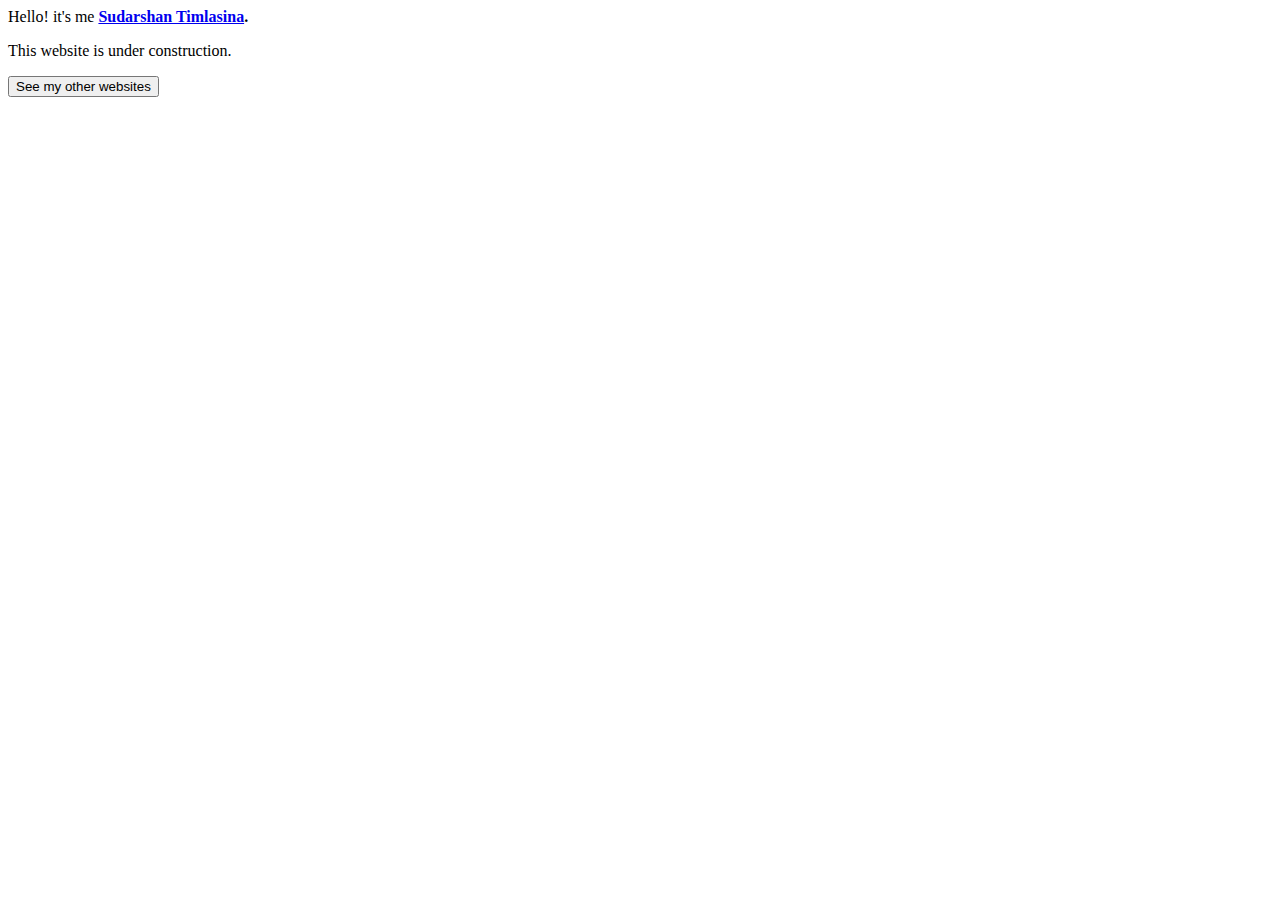
==== docs/index.html @ 5dbbd60c "Update index.html" ====
<html>
<head>
  <Title> Sudarshan Timlasina </Title>
  </head>
  <body bg color =Green>
    Hello! it's me <b> <a href="https://youtu.be/eBGIQ7ZuuiU">Sudarshan Timlasina</a>.</b> <p>
    This website is under construction. <p>
    <a href="https://www.sudarshantimalsina.wordpress.com">

    <button>See my other websites</button>

  </a>
    </body>
  </html>
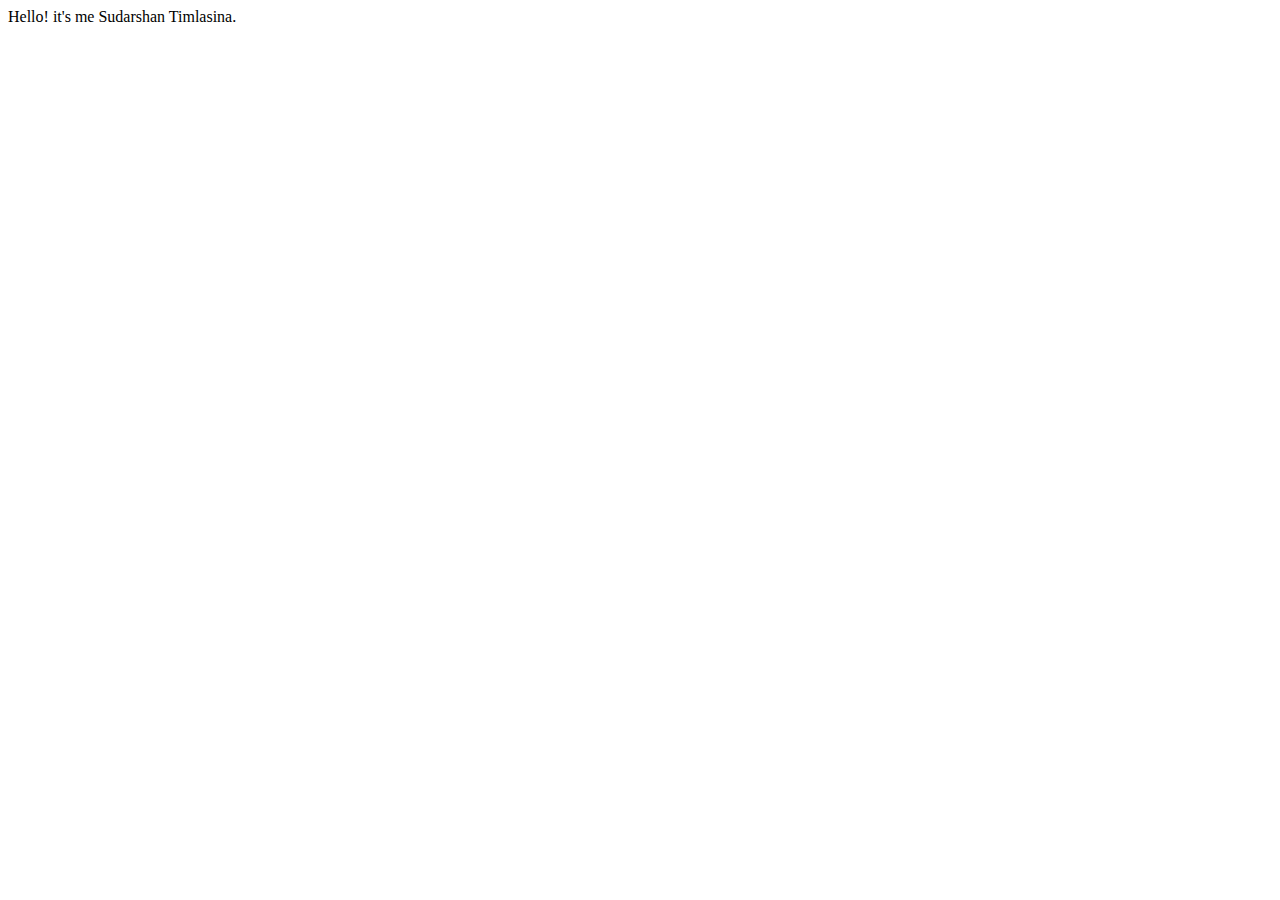
==== commit 8c47460c: "Update index.html" ====
--- a/docs/index.html
+++ b/docs/index.html
@@ -2,14 +2,12 @@
 <head>
   <Title> Sudarshan Timlasina </Title>
   </head>
-  <body bg color =Green>
-    Hello! it's me <b> <a href="https://youtu.be/eBGIQ7ZuuiU">Sudarshan Timlasina</a>.</b> <p>
-    This website is under construction. <p>
-    <a href="https://www.sudarshantimalsina.wordpress.com">
+  <body>
+    Hello! it's me Sudarshan Timlasina.
 
-    <button>See my other websites</button>
+     <script async src="https://pagead2.googlesyndication.com/pagead/js/adsbygoogle.js?client=ca-pub-4993216898075371"
+     crossorigin="anonymous"></script>
 
-  </a>
     </body>
   </html>
    
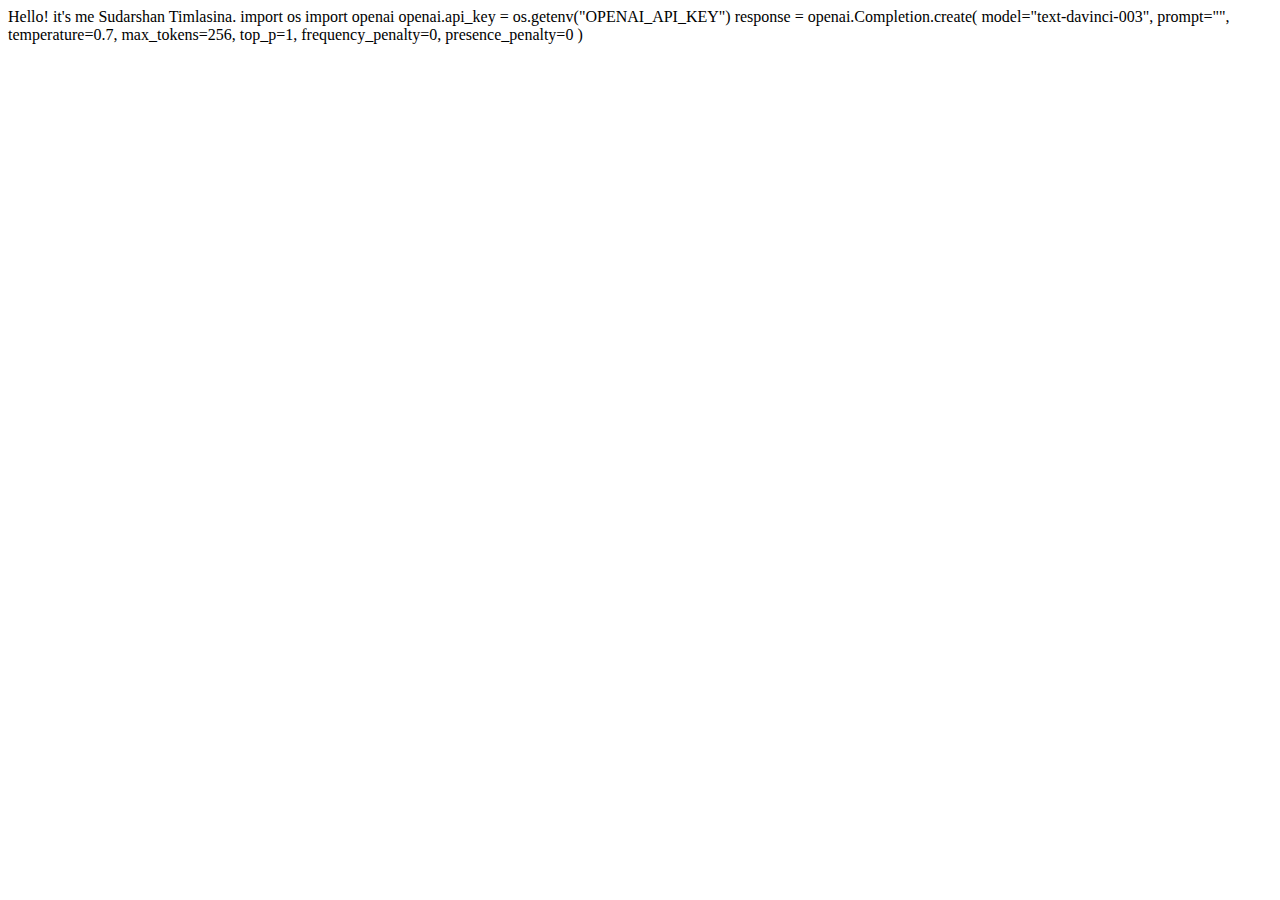
==== commit 2caf7f02: "added Gpt" ====
--- a/docs/index.html
+++ b/docs/index.html
@@ -4,6 +4,22 @@
   </head>
   <body>
     Hello! it's me Sudarshan Timlasina.
+     <py-script>
+import os
+import openai
+
+openai.api_key = os.getenv("OPENAI_API_KEY")
+
+response = openai.Completion.create(
+  model="text-davinci-003",
+  prompt="",
+  temperature=0.7,
+  max_tokens=256,
+  top_p=1,
+  frequency_penalty=0,
+  presence_penalty=0
+)
+</Py-script>
 
      <script async src="https://pagead2.googlesyndication.com/pagead/js/adsbygoogle.js?client=ca-pub-4993216898075371"
      crossorigin="anonymous"></script>
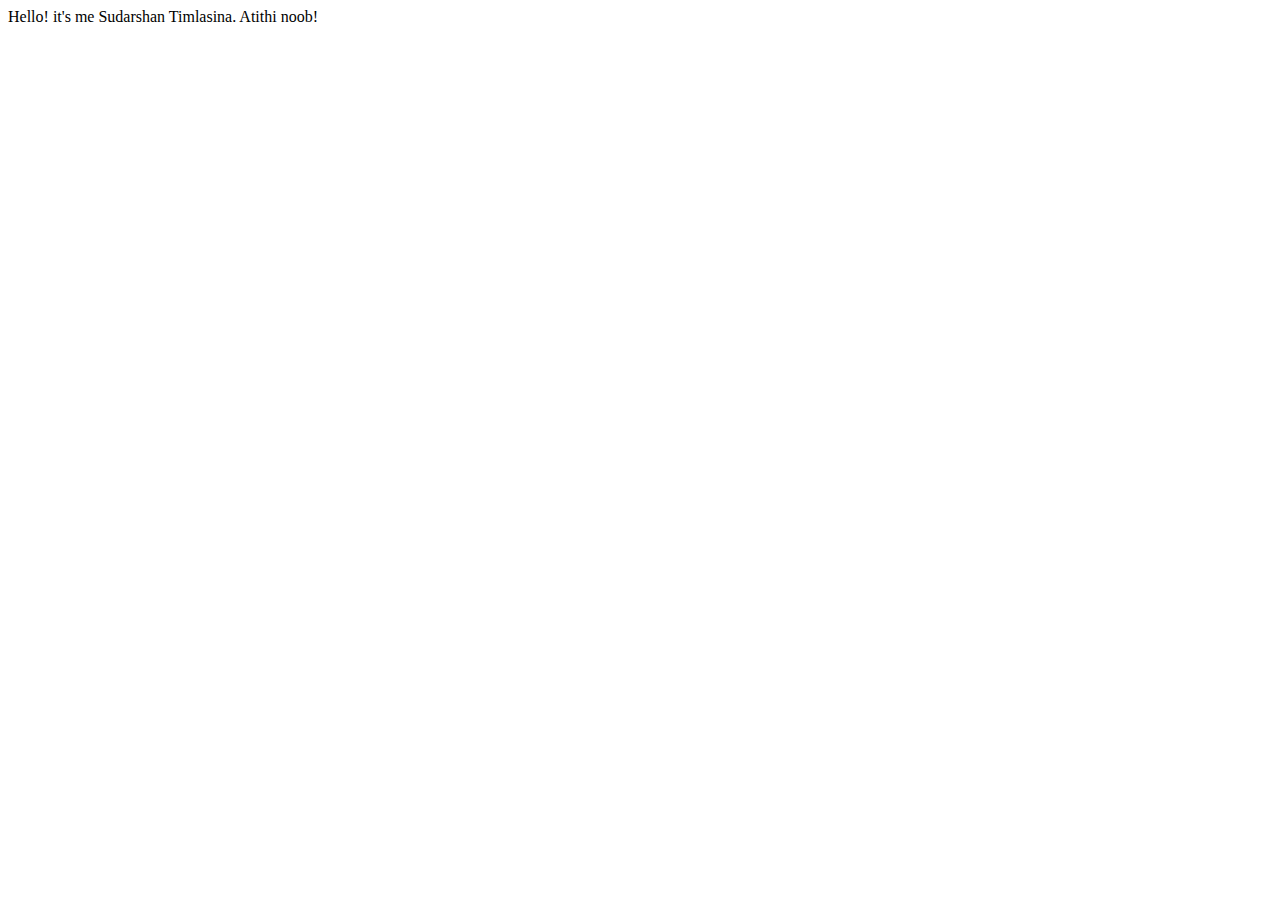
==== commit a01cfdd0: "Updated" ====
--- a/docs/index.html
+++ b/docs/index.html
@@ -4,23 +4,7 @@
   </head>
   <body>
     Hello! it's me Sudarshan Timlasina.
-     <py-script>
-import os
-import openai
-
-openai.api_key = os.getenv("OPENAI_API_KEY")
-
-response = openai.Completion.create(
-  model="text-davinci-003",
-  prompt="",
-  temperature=0.7,
-  max_tokens=256,
-  top_p=1,
-  frequency_penalty=0,
-  presence_penalty=0
-)
-</Py-script>
-
+     Atithi noob!
      <script async src="https://pagead2.googlesyndication.com/pagead/js/adsbygoogle.js?client=ca-pub-4993216898075371"
      crossorigin="anonymous"></script>
 
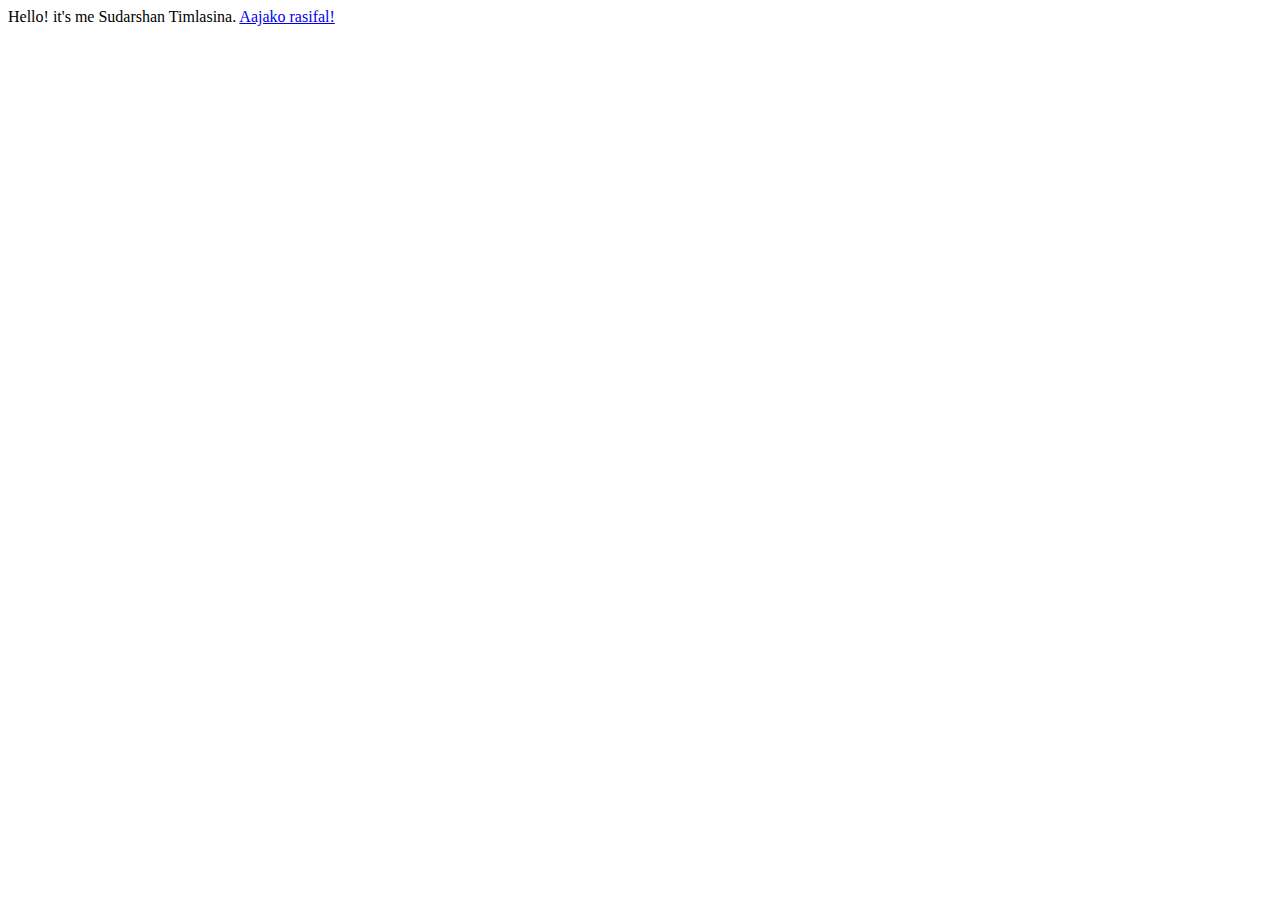
==== commit fa720fb5: "Added link" ====
--- a/docs/index.html
+++ b/docs/index.html
@@ -4,7 +4,8 @@
   </head>
   <body>
     Hello! it's me Sudarshan Timlasina.
-     Atithi noob!
+    <a href="https://nepalipatro.com.np/rashifal">Aajako rasifal!</a>
+    
      <script async src="https://pagead2.googlesyndication.com/pagead/js/adsbygoogle.js?client=ca-pub-4993216898075371"
      crossorigin="anonymous"></script>
 
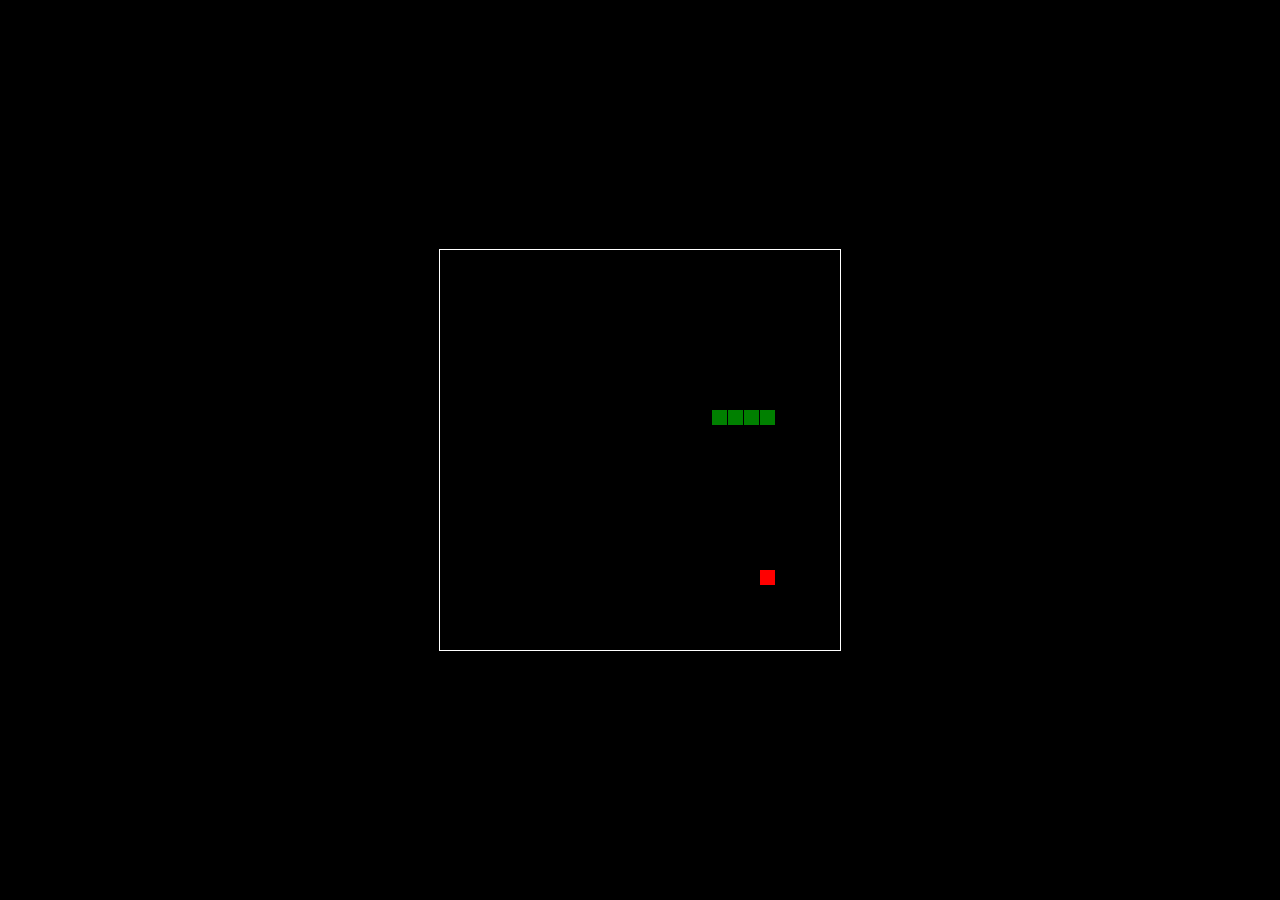
==== commit a3c1e4ad: "added game" ====
--- a/docs/index.html
+++ b/docs/index.html
@@ -1,10 +1,140 @@
 <html>
 <head>
-  <Title> Sudarshan Timlasina </Title>
-  </head>
-  <body>
-    Hello! it's me Sudarshan Timlasina.
-    <a href="https://nepalipatro.com.np/rashifal">Aajako rasifal!</a>
+   <title>Sudarshan Timalsina</title>
+  <meta charset="UTF-8">
+  <style>
+  html, body {
+    height: 100%;
+    margin: 0;
+  }
+
+  body {
+    background: black;
+    display: flex;
+    align-items: center;
+    justify-content: center;
+  }
+  canvas {
+    border: 1px solid white;
+  }
+  </style>
+</head>
+<body>
+<canvas width="400" height="400" id="game"></canvas>
+<script>
+var canvas = document.getElementById('game');
+var context = canvas.getContext('2d');
+
+var grid = 16;
+var count = 0;
+
+var snake = {
+  x: 160,
+  y: 160,
+
+    dx: grid,
+  dy: 0,
+
+    cells: [],
+
+    maxCells: 4
+};
+var apple = {
+  x: 320,
+  y: 320
+};
+
+function getRandomInt(min, max) {
+  return Math.floor(Math.random() * (max - min)) + min;
+}
+
+function loop() {
+  requestAnimationFrame(loop);
+
+    if (++count < 4) {
+    return;
+  }
+
+  count = 0;
+  context.clearRect(0,0,canvas.width,canvas.height);
+
+    snake.x += snake.dx;
+  snake.y += snake.dy;
+
+    if (snake.x < 0) {
+    snake.x = canvas.width - grid;
+  }
+  else if (snake.x >= canvas.width) {
+    snake.x = 0;
+  }
+
+    if (snake.y < 0) {
+    snake.y = canvas.height - grid;
+  }
+  else if (snake.y >= canvas.height) {
+    snake.y = 0;
+  }
+
+    snake.cells.unshift({x: snake.x, y: snake.y});
+
+    if (snake.cells.length > snake.maxCells) {
+    snake.cells.pop();
+  }
+
+    context.fillStyle = 'red';
+  context.fillRect(apple.x, apple.y, grid-1, grid-1);
+
+    context.fillStyle = 'green';
+  snake.cells.forEach(function(cell, index) {
+
+        context.fillRect(cell.x, cell.y, grid-1, grid-1);
+
+        if (cell.x === apple.x && cell.y === apple.y) {
+      snake.maxCells++;
+
+            apple.x = getRandomInt(0, 25) * grid;
+      apple.y = getRandomInt(0, 25) * grid;
+    }
+
+        for (var i = index + 1; i < snake.cells.length; i++) {
+
+          if (cell.x === snake.cells[i].x && cell.y === snake.cells[i].y) {
+        snake.x = 160;
+        snake.y = 160;
+        snake.cells = [];
+        snake.maxCells = 4;
+        snake.dx = grid;
+        snake.dy = 0;
+
+        apple.x = getRandomInt(0, 25) * grid;
+        apple.y = getRandomInt(0, 25) * grid;
+      }
+    }
+  });
+}
+
+document.addEventListener('keydown', function(e) {
+  
+    if (e.which === 37 && snake.dx === 0) {
+    snake.dx = -grid;
+    snake.dy = 0;
+  }
+    else if (e.which === 38 && snake.dy === 0) {
+    snake.dy = -grid;
+    snake.dx = 0;
+  }
+    else if (e.which === 39 && snake.dx === 0) {
+    snake.dx = grid;
+    snake.dy = 0;
+  }
+   else if (e.which === 40 && snake.dy === 0) {
+    snake.dy = grid;
+    snake.dx = 0;
+  }
+});
+
+requestAnimationFrame(loop);
+</script>
     
      <script async src="https://pagead2.googlesyndication.com/pagead/js/adsbygoogle.js?client=ca-pub-4993216898075371"
      crossorigin="anonymous"></script>
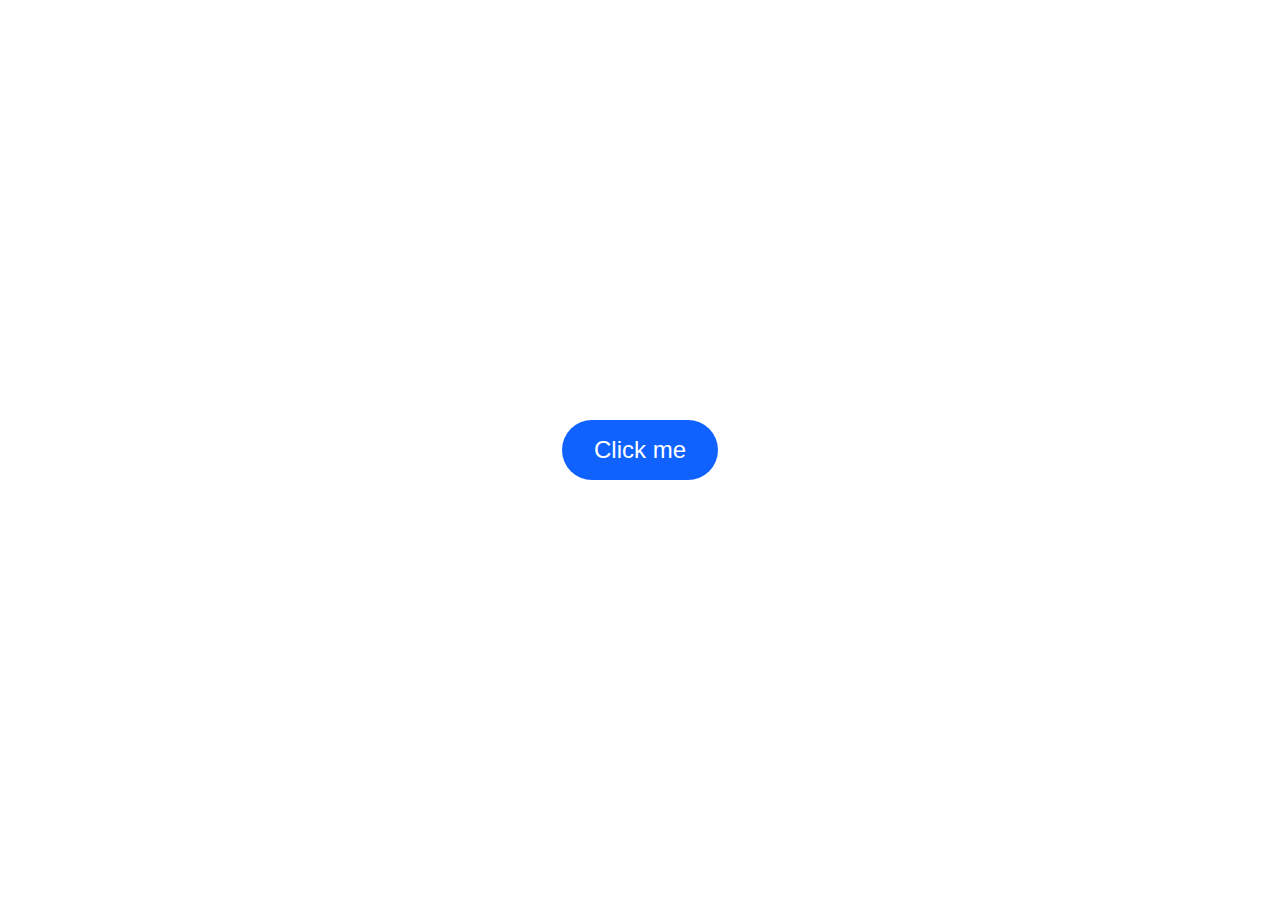
==== commit 6aef7e40: "Create index.html" ====
--- a/docs/index.html
+++ b/docs/index.html
@@ -1,144 +1,64 @@
+<!DOCTYPE html>
+
 <html>
-<head>
-   <title>Sudarshan Timalsina</title>
-  <meta charset="UTF-8">
-  <style>
-  html, body {
-    height: 100%;
-    margin: 0;
-  }
 
-  body {
-    background: black;
-    display: flex;
-    align-items: center;
-    justify-content: center;
-  }
-  canvas {
-    border: 1px solid white;
-  }
-  </style>
-</head>
-<body>
-<canvas width="400" height="400" id="game"></canvas>
-<script>
-var canvas = document.getElementById('game');
-var context = canvas.getContext('2d');
+  <head>
 
-var grid = 16;
-var count = 0;
+    <title>Button Demo</title>
 
-var snake = {
-  x: 160,
-  y: 160,
+    <style>
 
-    dx: grid,
-  dy: 0,
+      body {
 
-    cells: [],
+        display: flex;
 
-    maxCells: 4
-};
-var apple = {
-  x: 320,
-  y: 320
-};
+        justify-content: center;
 
-function getRandomInt(min, max) {
-  return Math.floor(Math.random() * (max - min)) + min;
-}
+        align-items: center;
 
-function loop() {
-  requestAnimationFrame(loop);
+        height: 100vh;
 
-    if (++count < 4) {
-    return;
-  }
+        margin: 0;
 
-  count = 0;
-  context.clearRect(0,0,canvas.width,canvas.height);
+      }
 
-    snake.x += snake.dx;
-  snake.y += snake.dy;
+      
 
-    if (snake.x < 0) {
-    snake.x = canvas.width - grid;
-  }
-  else if (snake.x >= canvas.width) {
-    snake.x = 0;
-  }
+      button {
 
-    if (snake.y < 0) {
-    snake.y = canvas.height - grid;
-  }
-  else if (snake.y >= canvas.height) {
-    snake.y = 0;
-  }
+        font-size: 1.5rem;
 
-    snake.cells.unshift({x: snake.x, y: snake.y});
+        padding: 1rem 2rem;
 
-    if (snake.cells.length > snake.maxCells) {
-    snake.cells.pop();
-  }
+        border-radius: 2rem;
 
-    context.fillStyle = 'red';
-  context.fillRect(apple.x, apple.y, grid-1, grid-1);
+        background-color: #0F62FE;
 
-    context.fillStyle = 'green';
-  snake.cells.forEach(function(cell, index) {
+        color: white;
 
-        context.fillRect(cell.x, cell.y, grid-1, grid-1);
+        border: none;
 
-        if (cell.x === apple.x && cell.y === apple.y) {
-      snake.maxCells++;
+        cursor: pointer;
 
-            apple.x = getRandomInt(0, 25) * grid;
-      apple.y = getRandomInt(0, 25) * grid;
-    }
+      }
 
-        for (var i = index + 1; i < snake.cells.length; i++) {
+      
 
-          if (cell.x === snake.cells[i].x && cell.y === snake.cells[i].y) {
-        snake.x = 160;
-        snake.y = 160;
-        snake.cells = [];
-        snake.maxCells = 4;
-        snake.dx = grid;
-        snake.dy = 0;
+      button:focus {
 
-        apple.x = getRandomInt(0, 25) * grid;
-        apple.y = getRandomInt(0, 25) * grid;
+        outline: none;
+
       }
-    }
-  });
-}
 
-document.addEventListener('keydown', function(e) {
-  
-    if (e.which === 37 && snake.dx === 0) {
-    snake.dx = -grid;
-    snake.dy = 0;
-  }
-    else if (e.which === 38 && snake.dy === 0) {
-    snake.dy = -grid;
-    snake.dx = 0;
-  }
-    else if (e.which === 39 && snake.dx === 0) {
-    snake.dx = grid;
-    snake.dy = 0;
-  }
-   else if (e.which === 40 && snake.dy === 0) {
-    snake.dy = grid;
-    snake.dx = 0;
-  }
-});
+    </style>
 
-requestAnimationFrame(loop);
-</script>
-    
-     <script async src="https://pagead2.googlesyndication.com/pagead/js/adsbygoogle.js?client=ca-pub-4993216898075371"
-     crossorigin="anonymous"></script>
+  </head>
 
-    </body>
-  </html>
-   
+  <body>
+
+    <button onclick="window.location.href='https://youtu.be/dQw4w9WgXcQ'">Click me</button>
+
+  </body>
+
+</html>
+
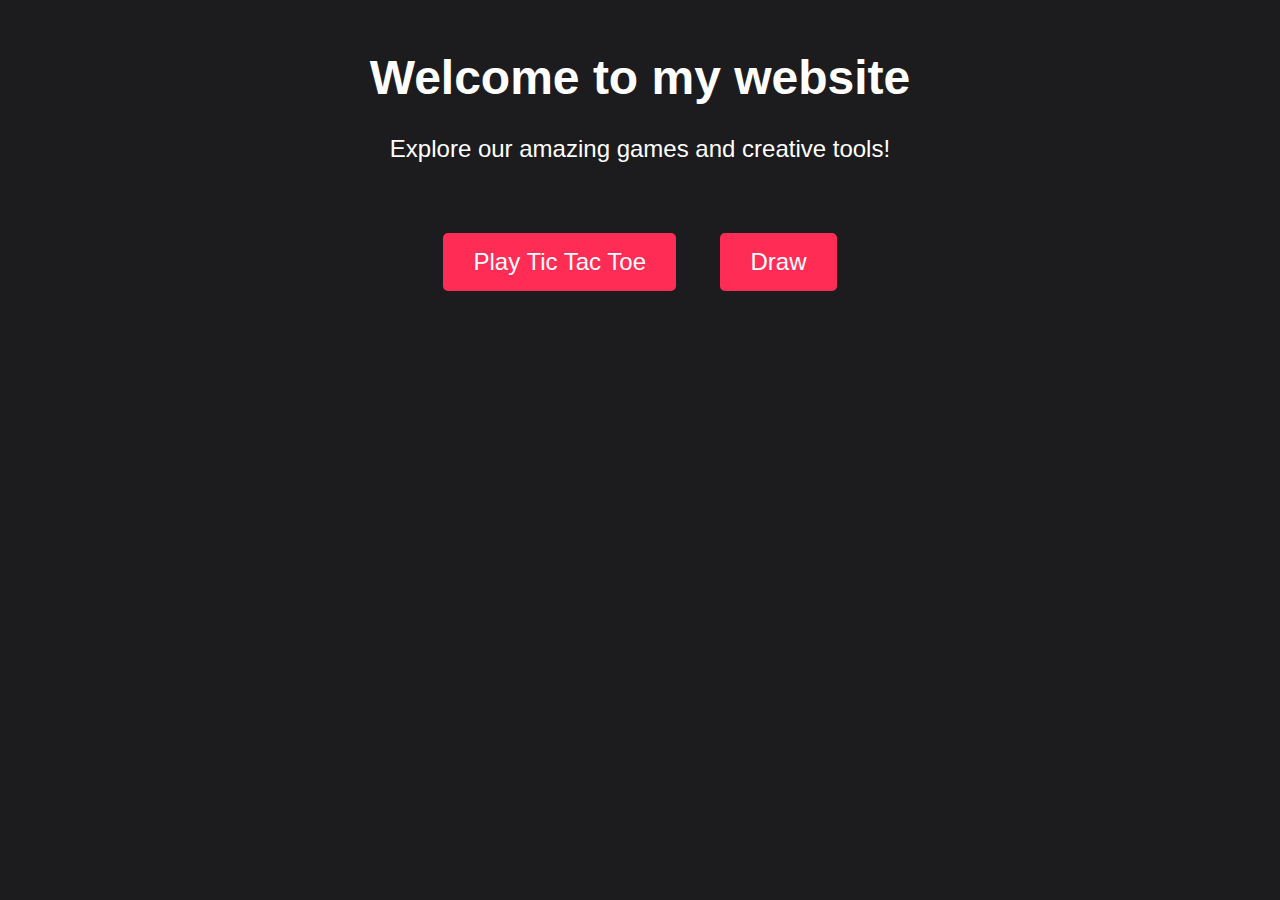
==== commit eea31efb: "Rename Index.html to index.html" ====
--- a/docs/index.html
+++ b/docs/index.html
@@ -1,64 +1,58 @@
-<!DOCTYPE html>
-
-<html>
-
-  <head>
-
-    <title>Button Demo</title>
-
-    <style>
-
-      body {
-
-        display: flex;
-
-        justify-content: center;
-
-        align-items: center;
-
-        height: 100vh;
-
-        margin: 0;
-
-      }
-
-      
-
-      button {
-
-        font-size: 1.5rem;
-
-        padding: 1rem 2rem;
-
-        border-radius: 2rem;
-
-        background-color: #0F62FE;
-
-        color: white;
-
-        border: none;
-
-        cursor: pointer;
-
-      }
-
-      
-
-      button:focus {
-
-        outline: none;
-
-      }
-
-    </style>
-
-  </head>
-
-  <body>
-
-    <button onclick="window.location.href='https://youtu.be/dQw4w9WgXcQ'">Click me</button>
-
-  </body>
-
-</html>
-
+<!DOCTYPE html>
+<html>
+  <head>
+    <title>My Website</title>
+    <style>
+      body {
+        background-color: #1c1c1e;
+        color: white;
+        font-family: Arial, sans-serif;
+        text-align: center;
+        margin-top: 50px;
+      }
+      
+      h1 {
+        font-size: 48px;
+        margin-bottom: 30px;
+      }
+      
+      p {
+        font-size: 24px;
+        margin-bottom: 50px;
+      }
+      
+      button {
+        background-color: #ff2d55;
+        color: white;
+        font-size: 24px;
+        padding: 15px 30px;
+        border: none;
+        border-radius: 5px;
+        cursor: pointer;
+        margin: 20px;
+        transition: background-color 0.2s ease-in-out;
+      }
+      
+      button:hover {
+        background-color: #ff454f;
+      }
+    </style>
+  </head>
+  <body>
+    <h1>Welcome to my website</h1>
+    <p>Explore our amazing games and creative tools!</p>
+    
+    <button onclick="playTicTacToe()">Play Tic Tac Toe</button>
+    <button onclick="openDrawingApp()">Draw</button>
+    
+    <script>
+      function playTicTacToe() {
+        window.location.href = "toe/tictac.html";
+      }
+      
+      function openDrawingApp() {
+        window.location.href = "draw/aa.html";
+      }
+    </script>
+  </body>
+</html>
